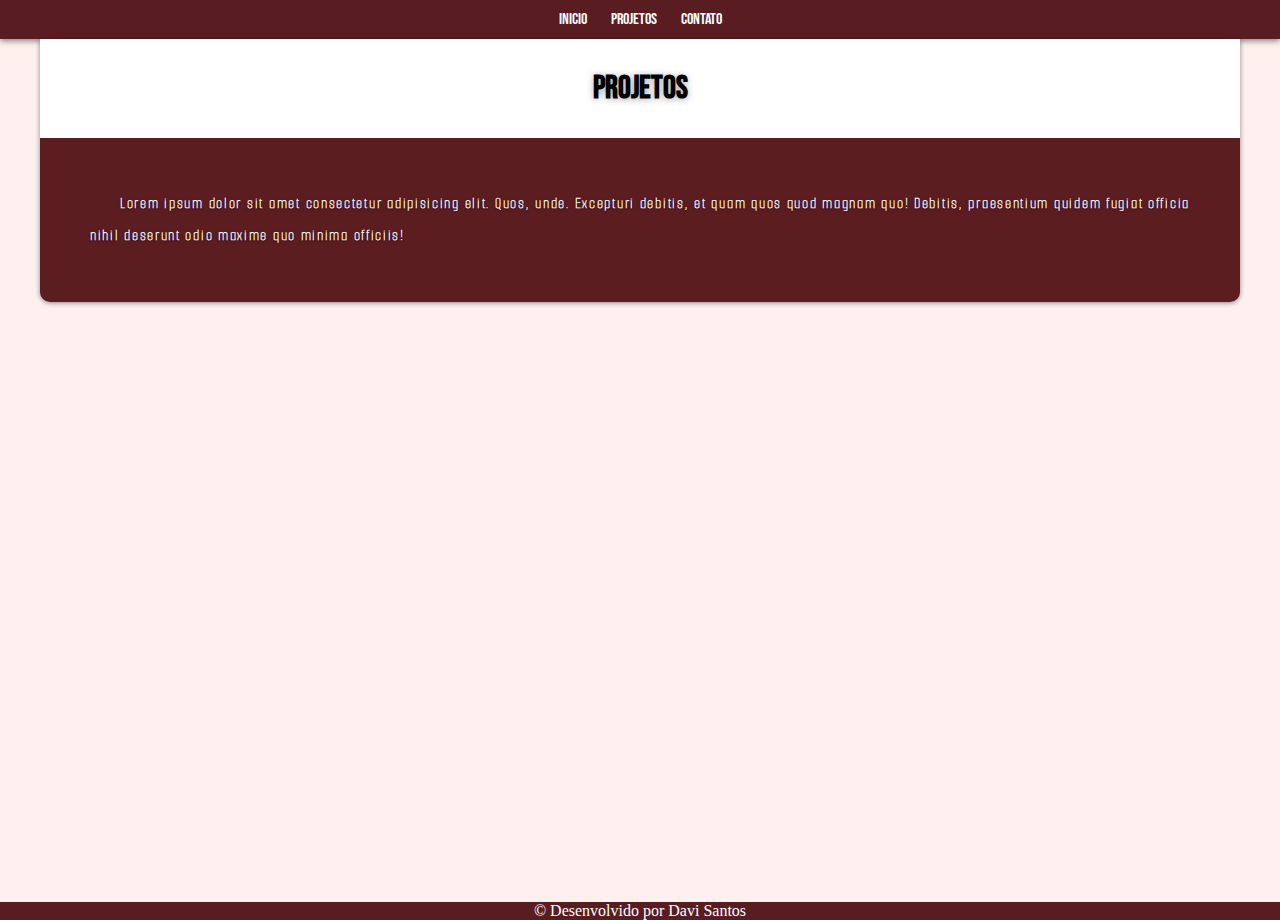
==== projetos.html @ b6262482 "adicionando abas" ====
<!DOCTYPE html>
<html lang="pt-br">
<head>
    <meta charset="UTF-8">
    <meta http-equiv="X-UA-Compatible" content="IE=edge">
    <meta name="viewport" content="width=device-width, initial-scale=1.0">
    <title>Projetos</title>
    <link rel="stylesheet" href="css/style.css">
</head>
<body>
    <header>
        <nav>
            <a href="index.html">Inicio</a>
            <a href="projetos.html">Projetos</a>
            <a href="#">Contato</a>
        </nav>
    </header>
    <main>
        <article>
            <h2>Projetos</h2>
            <p>Lorem ipsum dolor sit amet consectetur adipisicing elit. Quos, unde. Excepturi debitis, et quam quos quod magnam quo! Debitis, praesentium quidem fugiat officia nihil deserunt odio maxime quo minima officiis!</p>
        </article>
    </main>
    <footer>
        <p>&copy; Desenvolvido por Davi Santos</p>
    </footer>
</body>
</html>
---- css/style.css ----
@charset "UTF-8";

@import url('https://fonts.googleapis.com/css2?family=Bebas+Neue&display=swap');

@font-face {
    font-family: 'Chedros';
    src: url('../fonts/chedros.ttf') format('truetype');
}

@font-face {
    font-family: 'Smooch';
    src: url('../fonts/SmoochSans-VariableFont_wght.otf') format('opentype');
}

:root {

    --cor0: #044040;
    --cor1: #8C1F28;
    --cor2: #591C21;
    --cor3: #D92525;
    /* Fontes */
    --fonte-padrao: Arial, sans-serif;
    --fonte-dif: 'Smooch', Arial, sans-serif;
    --fonte-destaque: 'Bebas Neue', cursive, Arial, sans-serif;
}

* {
    margin: 0px;
    padding: 0px;
}

body {
    background-color: #fff0f0;
}

header {
    background-color: var(--cor2);
    padding: 10px;
    box-shadow: 0px 2px 6px rgba(0, 0, 0, 0.466);
}

header > nav {
   text-align: center;
}

header > nav > a {
    font-family: Bebas Neue;
    font-weight: normal;
    color: white;
    text-decoration: none;
    margin: 10px;
    transition-duration: 0.8s;
}

header > nav > a:hover {
    color: #ffeaec;
    border-radius: 5px;
    padding: 4px;
}

section {
    min-width: 300px;
    max-width: 800px;
    margin: auto;
    margin-top: 30px;
    margin-bottom: 120px;
}


#imagem {
    float: left;
    border: transparent thin solid;
    padding: 5px;
    max-width: 500px;
}

main h1 {
    font-family: 'Chedros', Arial, Helvetica, sans-serif;
    font-weight: normal;
    font-size: 2.2em;
    margin-top: 90px;
    padding: 10px;
}

.meunome {
    color: var(--cor2);
}

section > h1 > span {
    color: #044040;
}

.nomeweb {
    color: var(--cor2);
}

.titulo {
    display: inline-block;
}

main > article {
    background-color: #5c1d21;
    min-width: 300px;
    max-width: 1200px;
    margin: auto;
    border-radius: 0px 0px 10px 10px;
    box-shadow: 0px 1px 5px rgba(0, 0, 0, 0.445);
}

main h2 {
    color: black;
    background-color: white;
    font-family: var(--fonte-destaque);
    font-size: 2em;
    padding: 30px;
    text-align: center;
    text-shadow: 0px 1px 7px rgba(0, 0, 0, 0.342);
}

main h3 {
    font-family: var(--fonte-destaque);
    font-size: 1.5em;
    padding: 20px;
    text-align: center;
}

main p {
    font-family: var(--fonte-dif);
    color: rgb(255, 255, 255);
    text-align: justify;
    padding: 50px;
    text-indent: 30px;
    letter-spacing: 1.7px;
    font-size: 1em;
    font-weight: 800;
    line-height: 2em;
    text-shadow: 0px 1px 3px rgba(0, 0, 0, 0.466);
}

aside a {
    text-decoration: none;
    color: #a0a0f0;
}

aside span {
    color: #a0a0f0;
}

main ul {
    color: #dfdede;
    list-style-type: '\2714\00A0\00A0';
    list-style-position: inside;
    text-align: center;
    margin: -50px 0px 0px 0px;
    font-family: var(--fonte-dif);
    font-size: 1.2em;
    font-weight: 600;
    padding: 15px;
    columns: 1;
}

.linkcurso {
    text-decoration: none;
    color: #a0a0f0;
}

.linkcurso:hover {
    color: #ffffff;
}

.interacao {
    margin-top: 20px;
}

.int1 {
    display: inline-block;
    background-color: black;
    width: 150px;
    height: 150px;
    border-radius: 10px;
    transition-duration: 0.7s;
}

.int1 > h3 {
    color: rgb(41, 41, 41);
}

.int1 > input {
    width: 100px;
    margin: 20px;
    padding: 3px;
    border-style: hidden;
    border-radius: 5px;
    box-shadow: 1px 1px 5px rgba(0, 0, 0, 0.425);
}

.cliquesd {
    text-align: center;
    font-size: 1px;
}

footer {
    color: white;
    text-align: center;
    margin-top: 600px;
    background-color: var(--cor2);
}
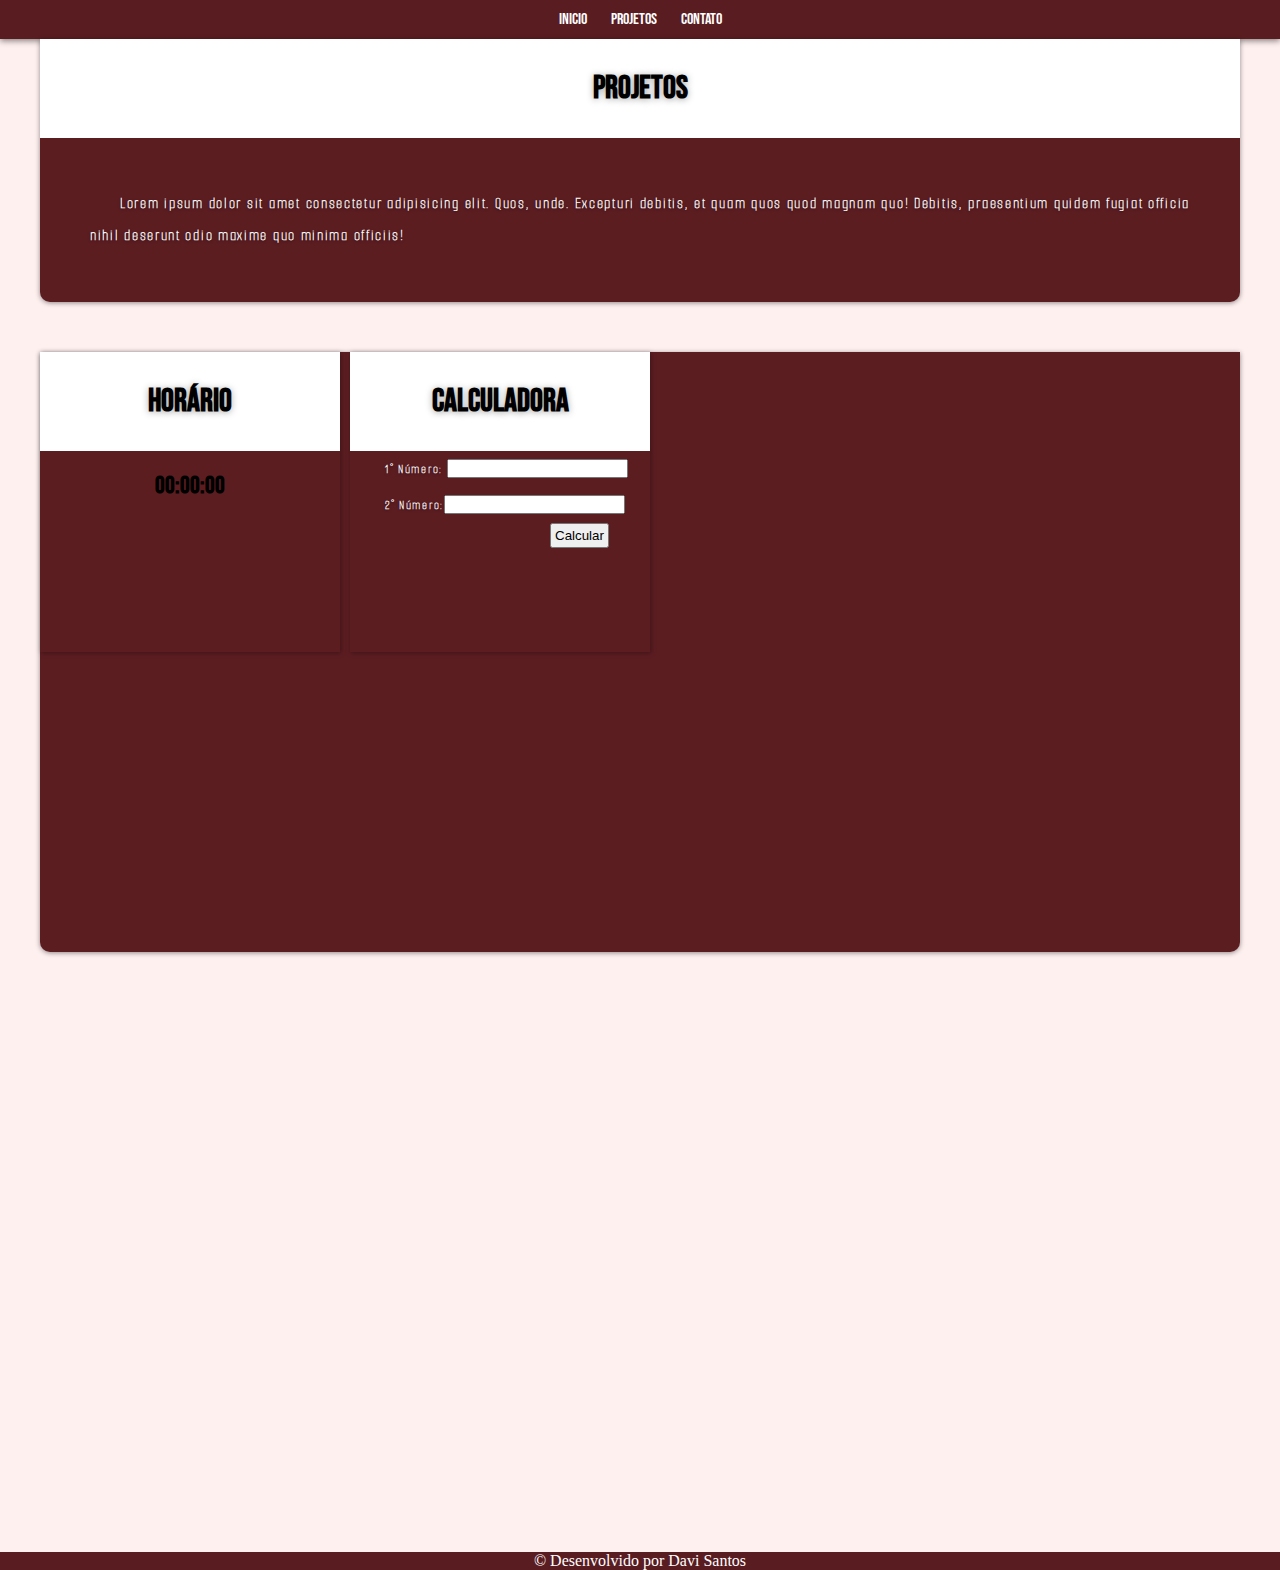
==== commit 0f791a78: "adicionando novidades" ====
--- a/projetos.html
+++ b/projetos.html
@@ -20,9 +20,23 @@
             <h2>Projetos</h2>
             <p>Lorem ipsum dolor sit amet consectetur adipisicing elit. Quos, unde. Excepturi debitis, et quam quos quod magnam quo! Debitis, praesentium quidem fugiat officia nihil deserunt odio maxime quo minima officiis!</p>
         </article>
+        <article class="projetos">
+            <div class="calculadora">
+                <h2>Calculadora</h2>
+                <p>1° Número: <input type="number" name="txtn1" id="txtn1"></p>
+                <p>2° Número:<input type="number" name="txtn2" id="txtn2"></p>
+                <input type="button" value="Calcular" class="finalizar" onclick="finalizar()">
+                <p id="res"></p>
+            </div>
+            <div class="horas">
+                <h2>Horário</h2>
+                <h3>00:00:00</h3>
+            </div>
+        </article>
     </main>
     <footer>
         <p>&copy; Desenvolvido por Davi Santos</p>
     </footer>
+    <script src="code/script.js"></script>
 </body>
 </html>--- a/css/style.css
+++ b/css/style.css
@@ -199,6 +199,39 @@
     font-size: 1px;
 }
 
+.projetos {
+   margin-top: 50px;
+   height: 600px;
+   max-height: 900px;
+}
+
+.calculadora {
+    display: inline-block;
+    width: 300px;
+    height: 300px;
+    margin: auto;
+    box-shadow: 1px 1px 5px rgba(0, 0, 0, 0.342);
+}
+
+.calculadora p {
+    font-size: 13px;
+    padding: 5px;
+
+}
+
+.horas {
+    float: left;
+    width: 300px;
+    height: 300px;
+    margin-right: 10px;
+    box-shadow: 1px 1px 5px rgba(0, 0, 0, 0.342);
+}
+
+.finalizar {
+   padding: 3px;
+   margin-left: 200px;
+}
+
 footer {
     color: white;
     text-align: center;
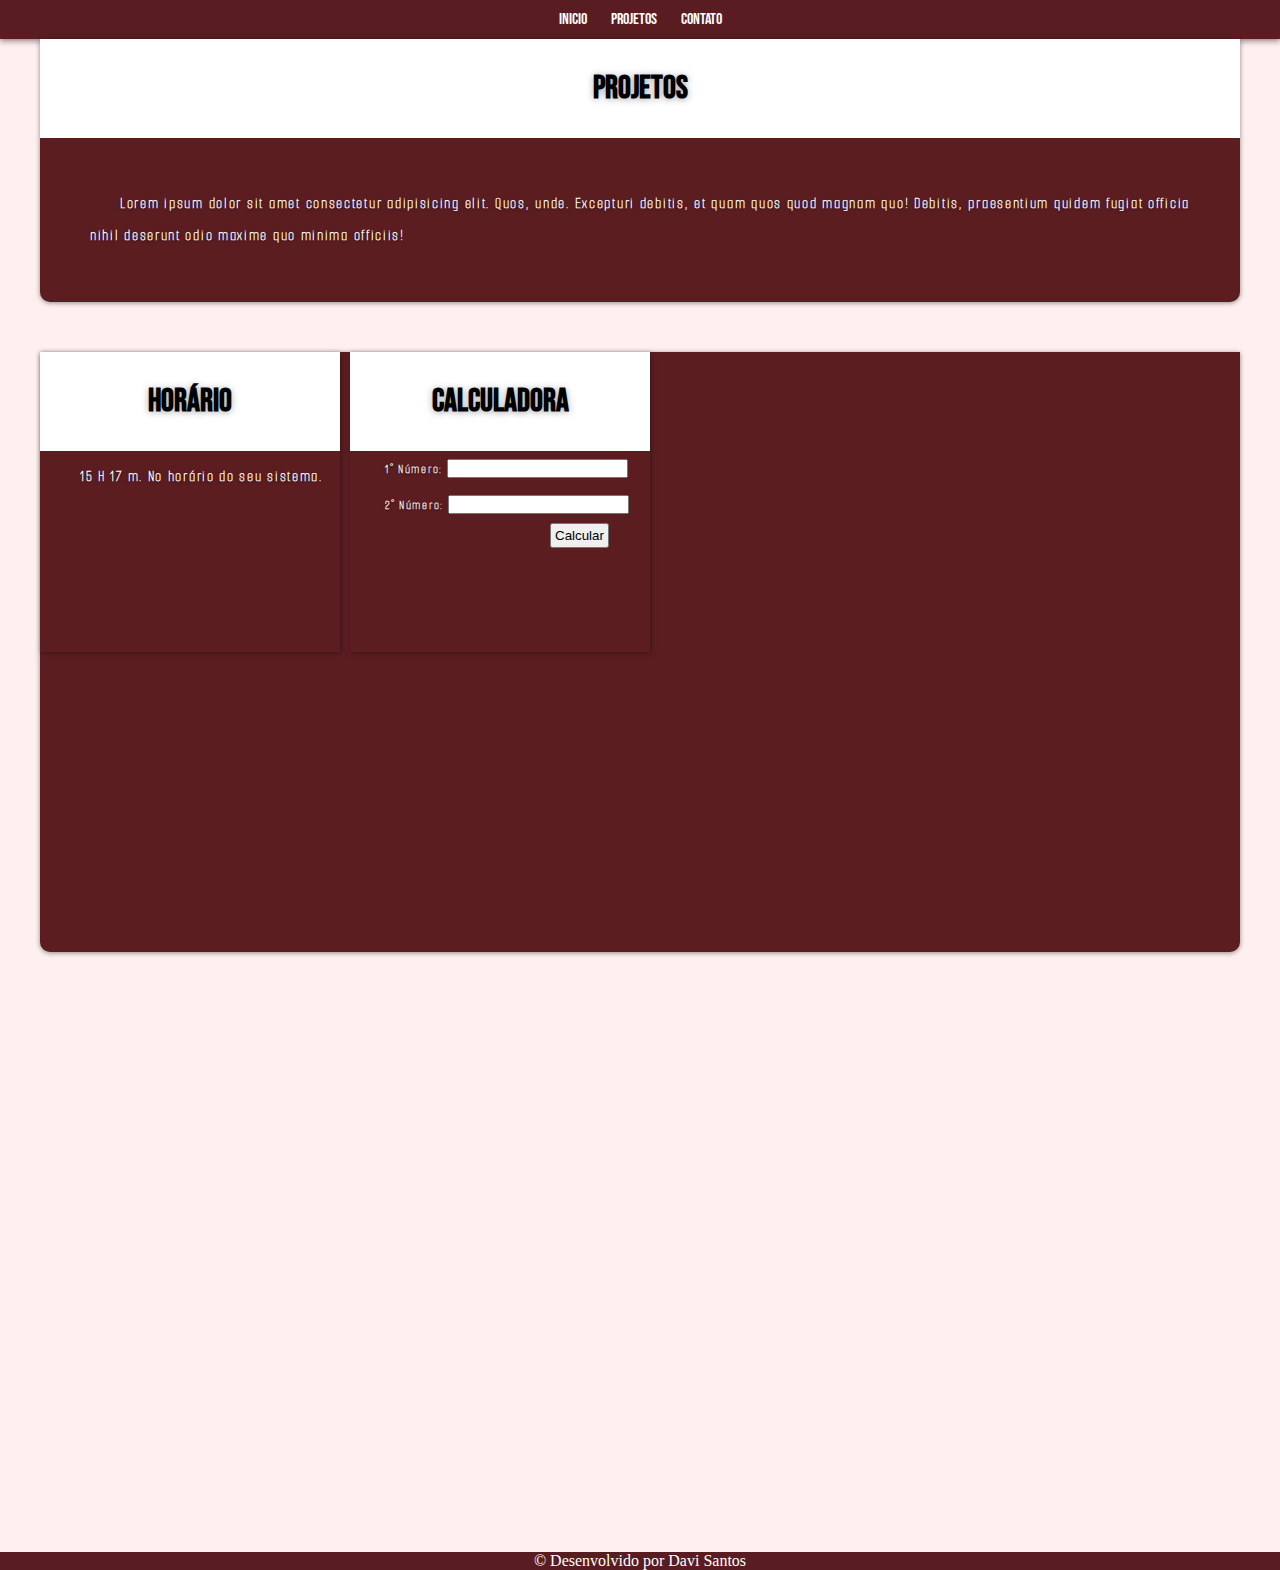
==== commit 3e26c793: "correção da calculadora e adicionando horário aos projetos" ====
--- a/projetos.html
+++ b/projetos.html
@@ -24,13 +24,13 @@
             <div class="calculadora">
                 <h2>Calculadora</h2>
                 <p>1° Número: <input type="number" name="txtn1" id="txtn1"></p>
-                <p>2° Número:<input type="number" name="txtn2" id="txtn2"></p>
+                <p>2° Número: <input type="number" name="txtn2" id="txtn2"></p>
                 <input type="button" value="Calcular" class="finalizar" onclick="finalizar()">
                 <p id="res"></p>
             </div>
             <div class="horas">
                 <h2>Horário</h2>
-                <h3>00:00:00</h3>
+                <p id="hora" class="horario"></p>
             </div>
         </article>
     </main>
--- a/css/style.css
+++ b/css/style.css
@@ -232,6 +232,10 @@
    margin-left: 200px;
 }
 
+.horario {
+    padding: 10px;
+}
+
 footer {
     color: white;
     text-align: center;
